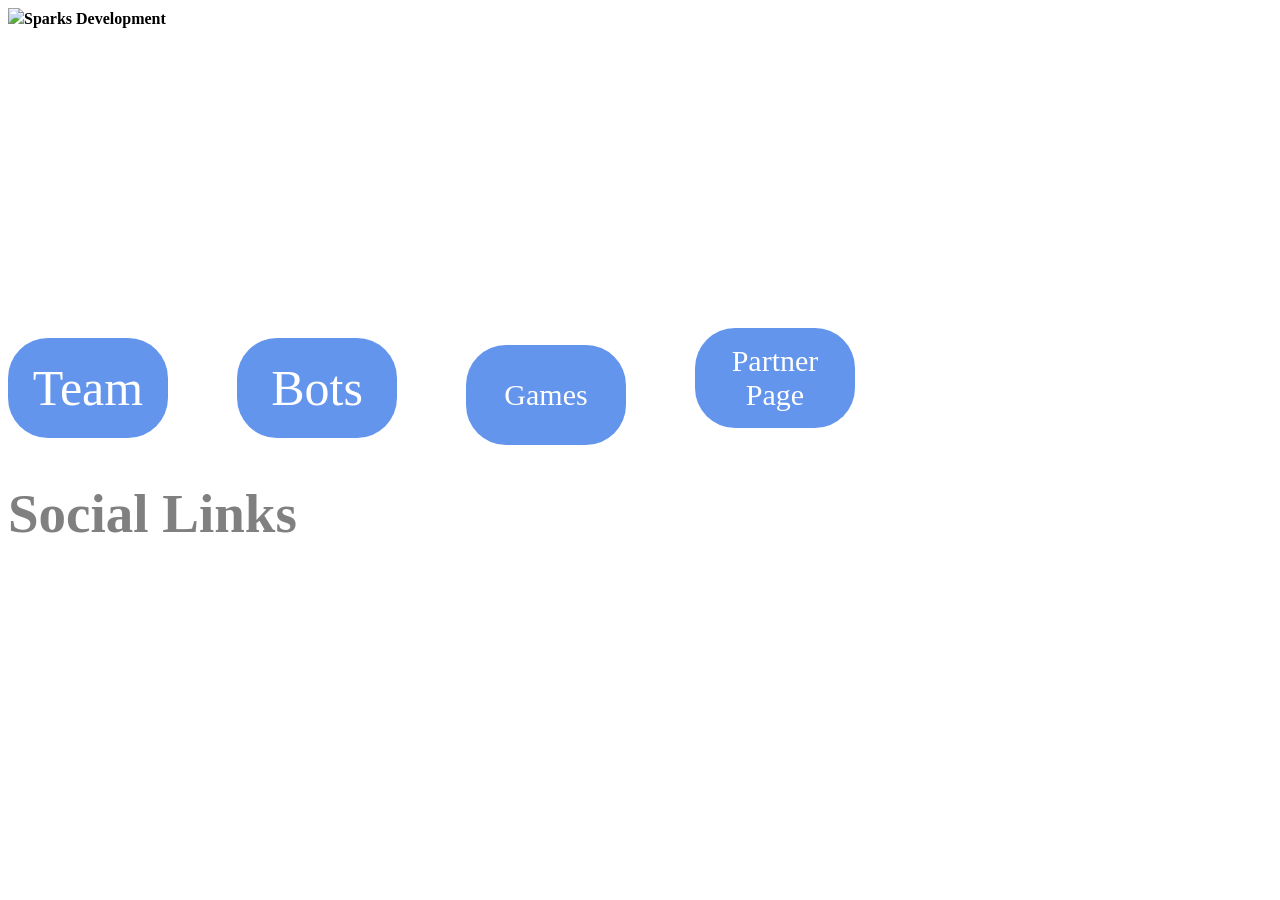
==== index.html @ fa2b6aaf "Changed animation time and README message" ====
<!DOCTYPE html>
<html lang="en">
<head>
    <meta charset="UTF-8">
    <meta name="viewport" content="width=device-width, initial-scale=1.0">
    <title>Sparks Development</title>
</head>

<body>

<div>
    <style>
    img {
        width: 100x;
        height: 100px;
        border-radius: 5px:
    }
    h1 {
        font-family: verdana;
        font-size: 55px;
        color: gray;
    }
    </style>
    <img src="c:\Users\logan\OneDrive\Desktop\New folder\Round Sparks.png"
<h1><strong>Sparks Development</strong></h1>
      

    </div>
   <div2>

<style>
.home-button { 
   margin-top: 300px;
    background-color: cornflowerblue;
    font-family: verdana;
    font-size: 50px;
    color: white;
    border: royalblue;
    border-width: 50px;
    border-radius: 40px;
    height: 100px;
    width: 160px;
    cursor: pointer;
    margin-right: 65px;
    transition: background-color 0.3s;
}

.home-button:hover { 
    background-color: royalblue;
}

.home-button2 { 
    margin-top: 300px;
    background-color: cornflowerblue;
    font-family: verdana;
    font-size: 30px;
    color: white;
    border: royalblue;
    border-width: 50px;
    border-radius: 40px;
    height: 100px;
    width: 160px;
    cursor: pointer;
    margin-right: 65px;
     transition: background-color 0.3s;
}

.home-button2:hover { 
    background-color: royalblue;
}

.home-button3 { 
    margin-top: 300px;
    background-color: cornflowerblue;
    font-family: verdana;
    font-size: 30px;
    color: white;
    border: royalblue;
    border-width: 50px;
    border-radius: 40px;
    height: 100px;
    width: 160px;
    cursor: pointer;
    margin-right: 65px;
     transition: background-color 0.3s;
}
.home-button3:hover { 
    background-color: royalblue;
}
   </style>
    <button class ="home-button">Team</button>
    <button class ="home-button">Bots</button>
    <button class ="home-button2">Games</button>
    <button class ="home-button3">Partner Page</button>
   


    <h1>Social Links</h1>

    </body>
</html>
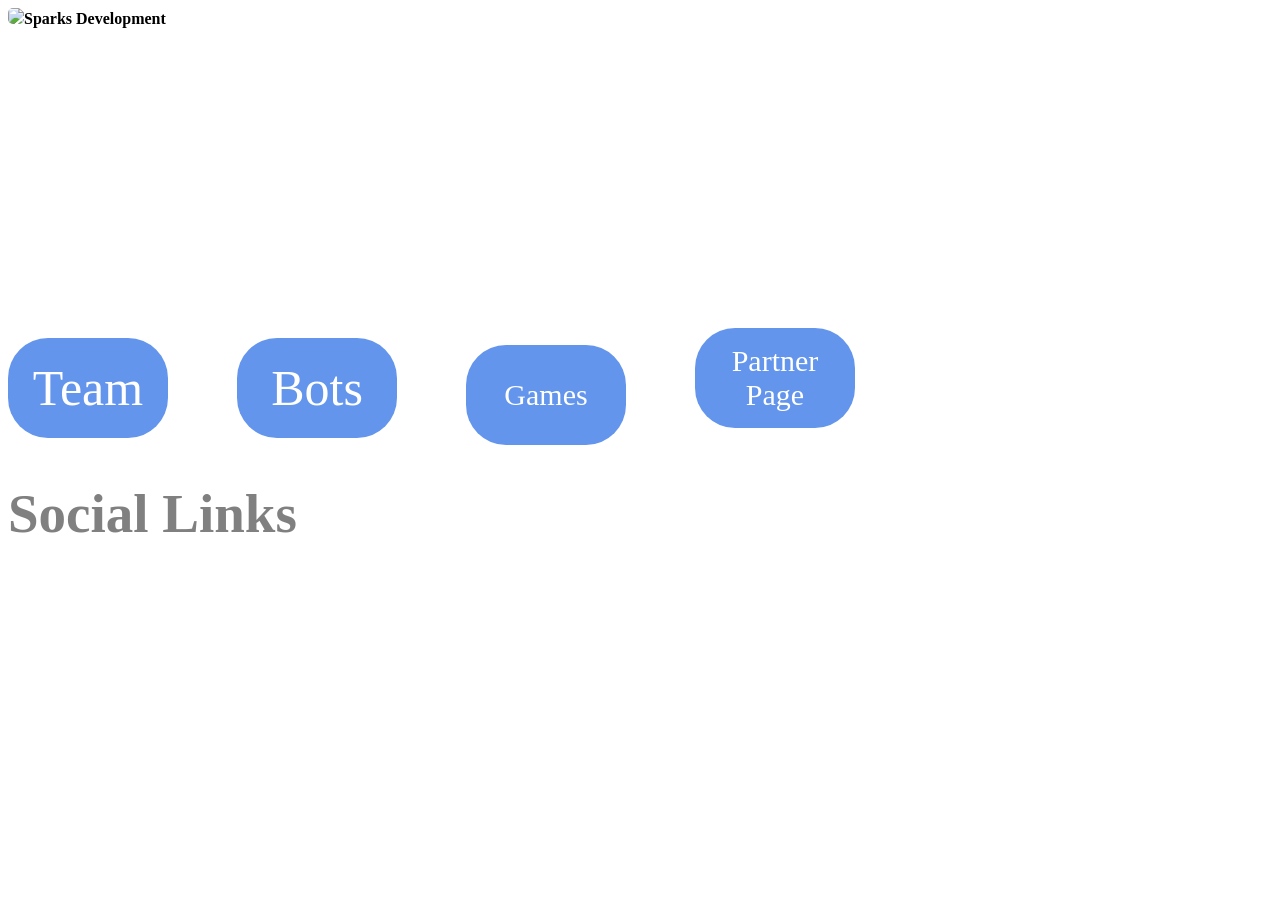
==== commit cf1f16ed: "changed read me file" ====
--- a/index.html
+++ b/index.html
@@ -13,7 +13,7 @@
     img {
         width: 100x;
         height: 100px;
-        border-radius: 5px:
+        border-radius: 5px;
     }
     h1 {
         font-family: verdana;
@@ -42,7 +42,7 @@
     width: 160px;
     cursor: pointer;
     margin-right: 65px;
-    transition: background-color 0.3s;
+    transition: background-color 0.4s;
 }
 
 .home-button:hover { 
@@ -62,7 +62,7 @@
     width: 160px;
     cursor: pointer;
     margin-right: 65px;
-     transition: background-color 0.3s;
+     transition: background-color 0.4s;
 }
 
 .home-button2:hover { 
@@ -82,7 +82,7 @@
     width: 160px;
     cursor: pointer;
     margin-right: 65px;
-     transition: background-color 0.3s;
+     transition: background-color 0.4s;
 }
 .home-button3:hover { 
     background-color: royalblue;
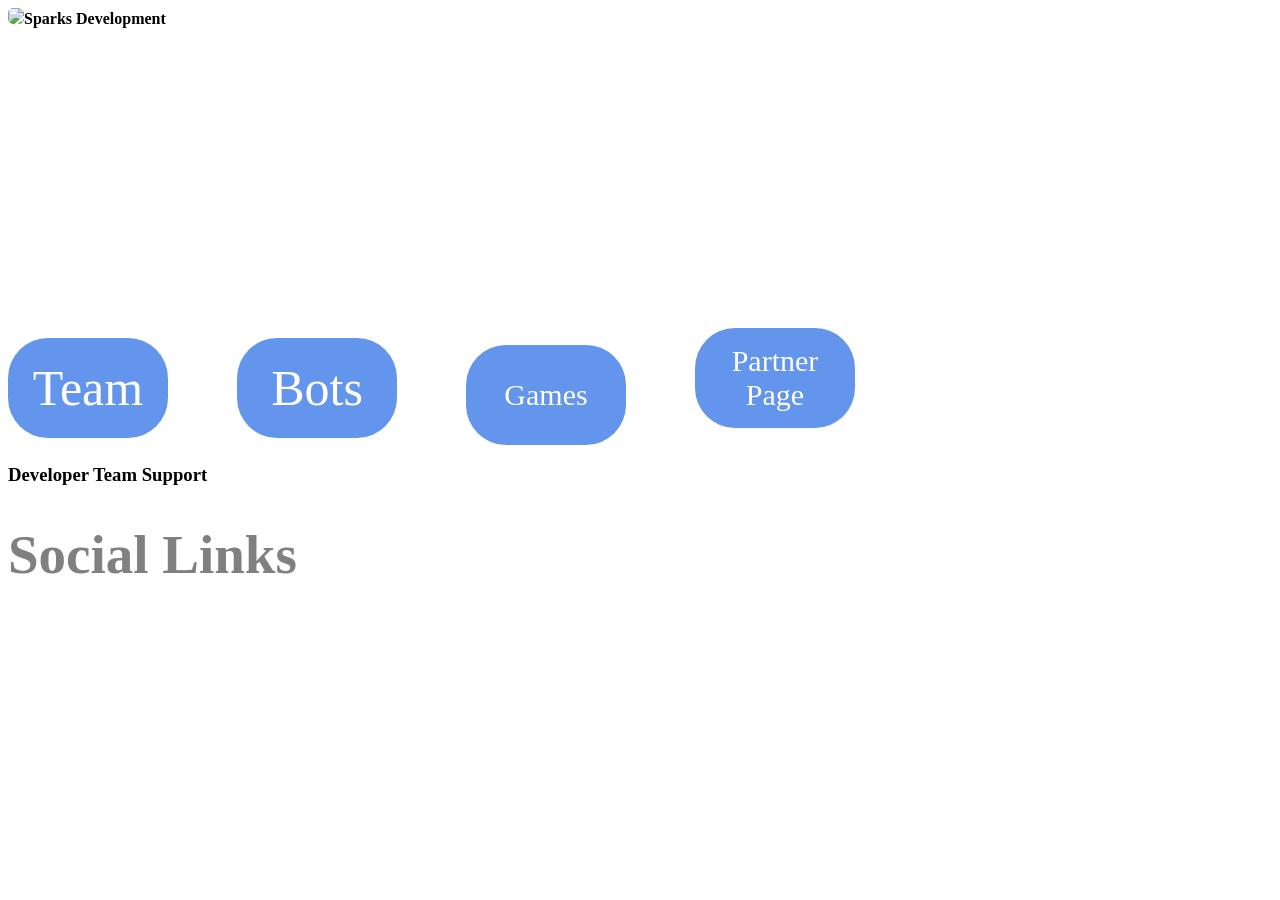
==== commit b3b0bc4e: "commited changes" ====
--- a/index.html
+++ b/index.html
@@ -92,7 +92,9 @@
     <button class ="home-button">Bots</button>
     <button class ="home-button2">Games</button>
     <button class ="home-button3">Partner Page</button>
-   
+ 
+ 
+    <h3>Developer Team Support</h3>
 
 
     <h1>Social Links</h1>
